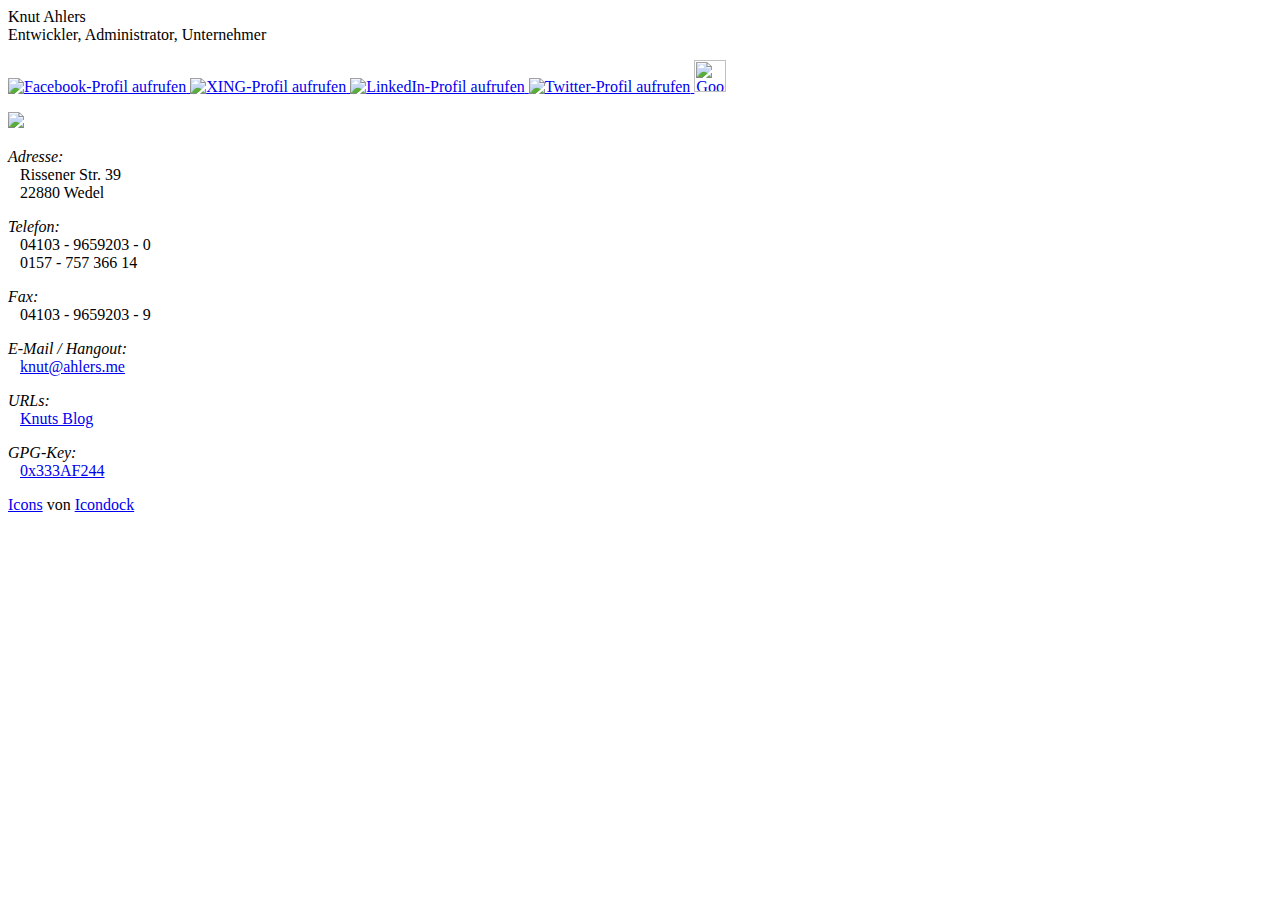
==== index.html @ 7e59fb64 "Replaced Jabber by Hangout" ====
<!DOCTYPE html PUBLIC "-//W3C//DTD XHTML 1.0 Strict//EN"
    "http://www.w3.org/TR/xhtml1/DTD/xhtml1-strict.dtd">
<html xmlns="http://www.w3.org/1999/xhtml">
  <head>
    <title>Knut Ahlers</title>
    <link rel="stylesheet" href="style.css" type="text/css" media="screen" title="no title" charset="utf-8">
    <meta name="generator" content="Knut Ahlers" />
    <meta http-equiv="content-language" content="de" />
    <meta http-equiv="content-type" content="text/html; charset=UTF-8" />
    <meta name="google-site-verification" content="VSfwhsLtNYVYiob3LNR5it54I-_WreX3j9510BdM0sk" />
    <meta name="description" content="Knut Ahlers - Entwickler, Administrator, Unternehmer - Kontaktseite mit Verlinkungen zu den einschlägigen Portalen" />
    <meta name="keywords" content="Knut Ahlers, Entwickler, Administrator, Unternehmer, Facebook, XING, Twitter, LinkedIn" />
    <meta name="robots" content="index" />
    <link rel="canonical" href="http://www.knut.mp/" />
    <script type="text/javascript" charset="utf-8" src="https://ajax.googleapis.com/ajax/libs/jquery/1.7/jquery.min.js"></script>
    <link rel="stylesheet" href="lib/slimbox/css/slimbox2.css" type="text/css" media="screen" title="no title" charset="utf-8">
    <script src="lib/slimbox/js/slimbox2.js" type="text/javascript" charset="utf-8"></script>
  </head>
  <body>
    <div class="main">
      <div class="head">
        <div class="name center"><span class="navy">K</span>nut <span class="navy">A</span>hlers</div>
        <div class="work center">Entwickler, Administrator, Unternehmer</div>
      </div>
      <div class="bright">
        <p>
          <a href="http://knut.in/facebook" title="Facebook-Profil aufrufen">
            <img src="images/facebook.png" alt="Facebook-Profil aufrufen" title="Facebook-Profil aufrufen" />
          </a>
          <a href="http://knut.in/xing" title="XING-Profil aufrufen">
            <img src="images/xing.png" alt="XING-Profil aufrufen" title="XING-Profil aufrufen" />
          </a>
          <a href="http://knut.in/linkedin" title="LinkedIn-Profil aufrufen">
            <img src="images/linkedin.png" alt="LinkedIn-Profil aufrufen" title="LinkedIn-Profil aufrufen" />
          </a>
          <a href="http://knut.in/twitter" title="Twitter-Profil aufrufen">
            <img src="images/twitter.png" alt="Twitter-Profil aufrufen" title="Twitter-Profil aufrufen" />
          </a>
          <a rel="author" href="http://knut.in/+" title="Google+ Profil aufrufen">
            <img src="http://www.google.com/images/icons/ui/gprofile_button-32.png" width="32" height="32" title="Google+ Profil aufrufen">
          </a>
        </p>
      </div>
      <div class="left">
        <div class="contact">
          <p>
            <img src="http://www.gravatar.com/avatar/a3bf0e7acc39439f771eee680193bec3?s=250" class="profileimg" />
          </p>
        </div>
      </div>
      <div class="left">
        <div class="contact">
          <p>
            <em>Adresse:</em><br />
            &nbsp;&nbsp;&nbsp;Rissener Str. 39<br />
            &nbsp;&nbsp;&nbsp;22880 Wedel
          </p>
          <p>
            <em>Telefon:</em><br />
            &nbsp;&nbsp;&nbsp;04103 - 9659203 - 0<br />
            &nbsp;&nbsp;&nbsp;0157 - 757 366 14<br />
          </p>
          <p>
            <em>Fax:</em><br />
            &nbsp;&nbsp;&nbsp;04103 - 9659203 - 9<br />
          </p>
        </div>
      </div>
      <div class="left">
        <div class="contact">
          <p>
            <em>E-Mail / Hangout:</em><br />
            &nbsp;&nbsp;&nbsp;<a href="mailto:knut@ahlers.me">knut@ahlers.me</a>
          </p>
          <p>
            <em>URLs:</em><br />
            &nbsp;&nbsp;&nbsp;<a href="http://blog.knut.me/?utm_source=kontakt.knut.me&amp;utm_media=online&amp;utm_campaign=Kontaktseite">Knuts Blog</a>
          </p>
          <p>
            <em>GPG-Key:</em><br />
            &nbsp;&nbsp;&nbsp;<a href="http://pgp.mit.edu:11371/pks/lookup?search=0x333AF244&amp;op=vindex" target="_blank" rel="nofollow">0x333AF244</a>
          </p>
        </div>
      </div>
      <div style="clear:both;"></div>
    </div>
    <div class="foot center">
      <a href="http://anonym.to/?http://icondock.com/free/vector-social-media-icons" title="Icons" target="_blank">Icons</a> von <a href="http://anonym.to/?http://icondock.com/" title="Icondock" target="_blank">Icondock</a>
    </div>
    <div style="height:0px;display:none;visibility:hidden;"><a href="mailto:knuttr1@knut.me">knuttr2@knut.me</a></div>
  </body>
</html>
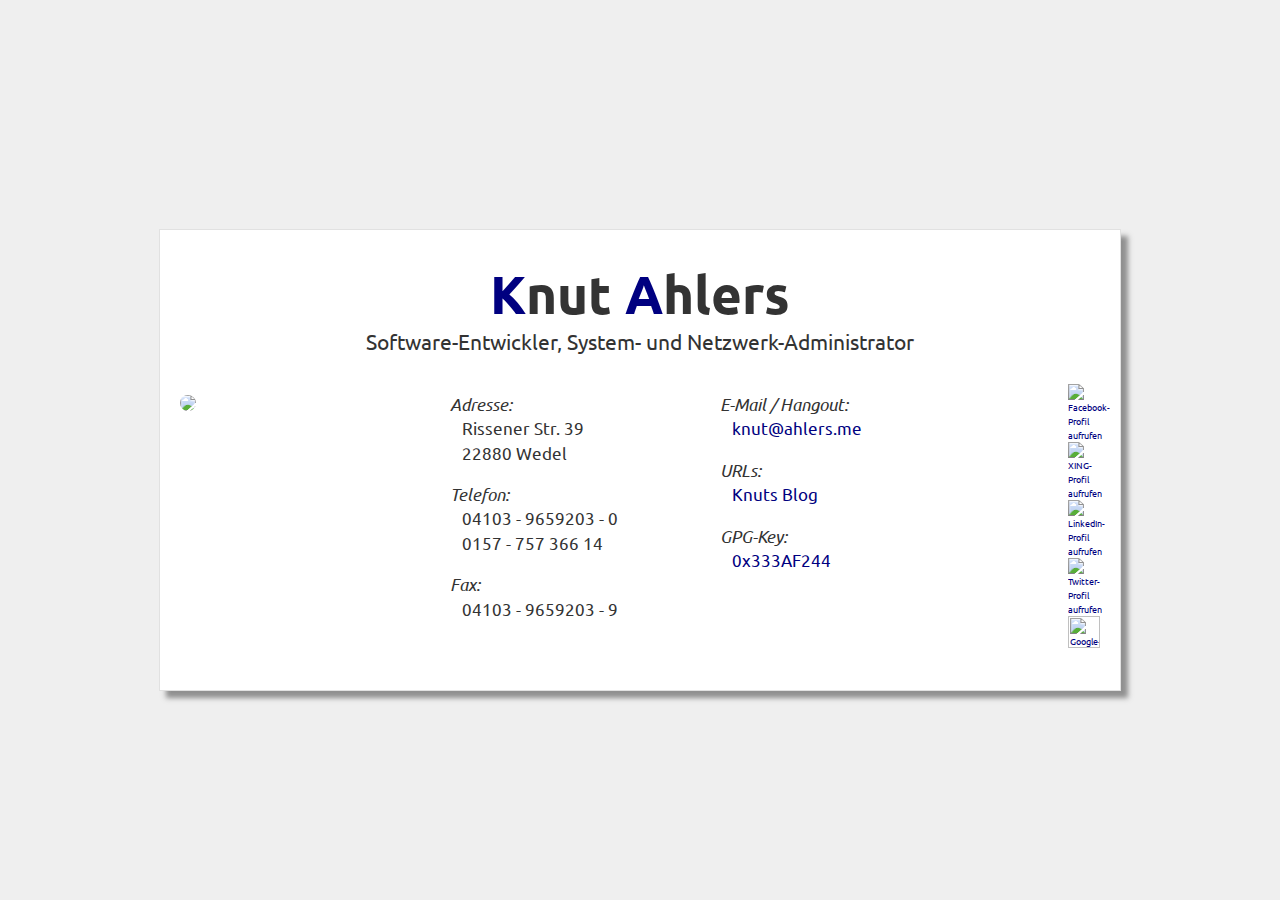
==== commit ff7fdd2f: "Changed styling for mid centered box" ====
--- a/index.html
+++ b/index.html
@@ -11,82 +11,87 @@
     <meta name="description" content="Knut Ahlers - Entwickler, Administrator, Unternehmer - Kontaktseite mit Verlinkungen zu den einschlägigen Portalen" />
     <meta name="keywords" content="Knut Ahlers, Entwickler, Administrator, Unternehmer, Facebook, XING, Twitter, LinkedIn" />
     <meta name="robots" content="index" />
+    <meta name="viewport" content="width=960, user-scalable=no">
     <link rel="canonical" href="http://www.knut.mp/" />
     <script type="text/javascript" charset="utf-8" src="https://ajax.googleapis.com/ajax/libs/jquery/1.7/jquery.min.js"></script>
     <link rel="stylesheet" href="lib/slimbox/css/slimbox2.css" type="text/css" media="screen" title="no title" charset="utf-8">
     <script src="lib/slimbox/js/slimbox2.js" type="text/javascript" charset="utf-8"></script>
   </head>
   <body>
-    <div class="main">
-      <div class="head">
-        <div class="name center"><span class="navy">K</span>nut <span class="navy">A</span>hlers</div>
-        <div class="work center">Entwickler, Administrator, Unternehmer</div>
+    <div id="outer">
+      <div id="middle">
+        <div class="main">
+          <div class="head">
+            <div class="name center"><span class="navy">K</span>nut <span class="navy">A</span>hlers</div>
+            <div class="work center">Software-Entwickler, System- und Netzwerk-Administrator</div>
+          </div>
+          <div class="bright">
+            <p>
+              <a href="http://knut.in/facebook" title="Facebook-Profil aufrufen">
+                <img src="images/facebook.png" alt="Facebook-Profil aufrufen" title="Facebook-Profil aufrufen" />
+              </a>
+              <a href="http://knut.in/xing" title="XING-Profil aufrufen">
+                <img src="images/xing.png" alt="XING-Profil aufrufen" title="XING-Profil aufrufen" />
+              </a>
+              <a href="http://knut.in/linkedin" title="LinkedIn-Profil aufrufen">
+                <img src="images/linkedin.png" alt="LinkedIn-Profil aufrufen" title="LinkedIn-Profil aufrufen" />
+              </a>
+              <a href="http://knut.in/twitter" title="Twitter-Profil aufrufen">
+                <img src="images/twitter.png" alt="Twitter-Profil aufrufen" title="Twitter-Profil aufrufen" />
+              </a>
+              <a rel="author" href="http://knut.in/+" title="Google+ Profil aufrufen">
+                <img src="http://www.google.com/images/icons/ui/gprofile_button-32.png" width="32" height="32" title="Google+ Profil aufrufen">
+              </a>
+            </p>
+          </div>
+          <div class="left">
+            <div class="contact">
+              <p>
+                <img src="http://www.gravatar.com/avatar/a3bf0e7acc39439f771eee680193bec3?s=250" class="profileimg" />
+              </p>
+            </div>
+          </div>
+          <div class="left">
+            <div class="contact">
+              <p>
+                <em>Adresse:</em><br />
+                &nbsp;&nbsp;&nbsp;Rissener Str. 39<br />
+                &nbsp;&nbsp;&nbsp;22880 Wedel
+              </p>
+              <p>
+                <em>Telefon:</em><br />
+                &nbsp;&nbsp;&nbsp;04103 - 9659203 - 0<br />
+                &nbsp;&nbsp;&nbsp;0157 - 757 366 14<br />
+              </p>
+              <p>
+                <em>Fax:</em><br />
+                &nbsp;&nbsp;&nbsp;04103 - 9659203 - 9<br />
+              </p>
+            </div>
+          </div>
+          <div class="left">
+            <div class="contact">
+              <p>
+                <em>E-Mail / Hangout:</em><br />
+                &nbsp;&nbsp;&nbsp;<a href="mailto:knut@ahlers.me">knut@ahlers.me</a>
+              </p>
+              <p>
+                <em>URLs:</em><br />
+                &nbsp;&nbsp;&nbsp;<a href="http://blog.knut.me/?utm_source=kontakt.knut.me&amp;utm_media=online&amp;utm_campaign=Kontaktseite">Knuts Blog</a>
+              </p>
+              <p>
+                <em>GPG-Key:</em><br />
+                &nbsp;&nbsp;&nbsp;<a href="http://pgp.mit.edu:11371/pks/lookup?search=0x333AF244&amp;op=vindex" target="_blank" rel="nofollow">0x333AF244</a>
+              </p>
+            </div>
+          </div>
+          <div style="clear:both;"></div>
+        </div>
+        <div class="foot center">
+          <a href="http://anonym.to/?http://icondock.com/free/vector-social-media-icons" title="Icons" target="_blank">Icons</a> von <a href="http://anonym.to/?http://icondock.com/" title="Icondock" target="_blank">Icondock</a>
+        </div>
+        <div style="height:0px;display:none;visibility:hidden;"><a href="mailto:knuttr1@knut.me">knuttr2@knut.me</a></div>
       </div>
-      <div class="bright">
-        <p>
-          <a href="http://knut.in/facebook" title="Facebook-Profil aufrufen">
-            <img src="images/facebook.png" alt="Facebook-Profil aufrufen" title="Facebook-Profil aufrufen" />
-          </a>
-          <a href="http://knut.in/xing" title="XING-Profil aufrufen">
-            <img src="images/xing.png" alt="XING-Profil aufrufen" title="XING-Profil aufrufen" />
-          </a>
-          <a href="http://knut.in/linkedin" title="LinkedIn-Profil aufrufen">
-            <img src="images/linkedin.png" alt="LinkedIn-Profil aufrufen" title="LinkedIn-Profil aufrufen" />
-          </a>
-          <a href="http://knut.in/twitter" title="Twitter-Profil aufrufen">
-            <img src="images/twitter.png" alt="Twitter-Profil aufrufen" title="Twitter-Profil aufrufen" />
-          </a>
-          <a rel="author" href="http://knut.in/+" title="Google+ Profil aufrufen">
-            <img src="http://www.google.com/images/icons/ui/gprofile_button-32.png" width="32" height="32" title="Google+ Profil aufrufen">
-          </a>
-        </p>
-      </div>
-      <div class="left">
-        <div class="contact">
-          <p>
-            <img src="http://www.gravatar.com/avatar/a3bf0e7acc39439f771eee680193bec3?s=250" class="profileimg" />
-          </p>
-        </div>
-      </div>
-      <div class="left">
-        <div class="contact">
-          <p>
-            <em>Adresse:</em><br />
-            &nbsp;&nbsp;&nbsp;Rissener Str. 39<br />
-            &nbsp;&nbsp;&nbsp;22880 Wedel
-          </p>
-          <p>
-            <em>Telefon:</em><br />
-            &nbsp;&nbsp;&nbsp;04103 - 9659203 - 0<br />
-            &nbsp;&nbsp;&nbsp;0157 - 757 366 14<br />
-          </p>
-          <p>
-            <em>Fax:</em><br />
-            &nbsp;&nbsp;&nbsp;04103 - 9659203 - 9<br />
-          </p>
-        </div>
-      </div>
-      <div class="left">
-        <div class="contact">
-          <p>
-            <em>E-Mail / Hangout:</em><br />
-            &nbsp;&nbsp;&nbsp;<a href="mailto:knut@ahlers.me">knut@ahlers.me</a>
-          </p>
-          <p>
-            <em>URLs:</em><br />
-            &nbsp;&nbsp;&nbsp;<a href="http://blog.knut.me/?utm_source=kontakt.knut.me&amp;utm_media=online&amp;utm_campaign=Kontaktseite">Knuts Blog</a>
-          </p>
-          <p>
-            <em>GPG-Key:</em><br />
-            &nbsp;&nbsp;&nbsp;<a href="http://pgp.mit.edu:11371/pks/lookup?search=0x333AF244&amp;op=vindex" target="_blank" rel="nofollow">0x333AF244</a>
-          </p>
-        </div>
-      </div>
-      <div style="clear:both;"></div>
     </div>
-    <div class="foot center">
-      <a href="http://anonym.to/?http://icondock.com/free/vector-social-media-icons" title="Icons" target="_blank">Icons</a> von <a href="http://anonym.to/?http://icondock.com/" title="Icondock" target="_blank">Icondock</a>
-    </div>
-    <div style="height:0px;display:none;visibility:hidden;"><a href="mailto:knuttr1@knut.me">knuttr2@knut.me</a></div>
   </body>
 </html>
--- a/style.css
+++ b/style.css
@@ -0,0 +1,152 @@
+@import url(http://fonts.googleapis.com/css?family=Ubuntu:400,700,400italic);
+
+html, body {
+  height: 100%;
+  padding: 0;
+  margin: 0;
+  overflow: hidden;
+}
+
+body {
+  color: #333;
+  font-family:'Ubuntu',sans-serif;
+  font-size:7pt;
+  background-color:#efefef;
+}
+
+#outer {height: 100%; overflow: hidden; position: relative; width: 100%;}
+#outer[id] {display: table; position: static;}
+
+#middle {position: absolute; top: 50%;} /* for quirk explorer only*/
+#middle[id] {display: table-cell; vertical-align: middle; width: 100%; position: static;}
+
+.main {
+  box-shadow:         7px 7px 5px rgba(50, 50, 50, 0.5);
+  border: 1px solid #e1e1e1;
+  width:920px;
+  margin:20px auto;
+  margin-bottom:0;
+  position:relative;
+  background-color:#fff;
+  padding: 30px 20px;
+}
+
+.head {
+  margin-bottom: 20px;
+}
+
+.left {
+  width: 270px;
+  float:left;
+}
+
+.bright {
+  float:right;
+  width: 32px;
+  margin-left:60px;
+}
+
+.foot {
+  width:100%;
+  position:absolute;
+  left:0;
+  bottom:0;
+  color:#aaa;
+  margin:0 0 0.5em 0;
+  padding:0;
+  clear:both;
+  display:none;
+}
+
+.foot a {
+  color:#999;
+  text-decoration:none;
+}
+
+.name {
+  font-size:40pt;
+  font-weight:700;
+}
+
+.work {
+  font-size:16pt;
+}
+
+.contact {
+  font-size:13pt;
+  line-height:1.4em;
+}
+
+.profileimg {
+  border-radius:10px;
+}
+
+.center {
+  text-align:center;
+}
+
+.navy {
+  color:navy;
+}
+
+.buttons {
+  margin-top:1em;
+}
+
+.buttons img {
+  width:32px;
+  height:32px;
+  border:0;
+  margin-top:1em;
+}
+
+a {
+  text-decoration:none;
+  color:navy;
+}
+
+.media {
+  border-top: 1px solid #666;
+  clear: both;
+  padding-top: 10px;
+}
+
+a.feed {
+  border: 1px solid #ccc;
+  color: #333;
+  display: block;
+  font-size: 12px;
+  width: 220px;
+  margin: 10px 4px 0 4px;
+}
+
+a.feed .content {
+  background-color: #fff;
+  padding: 5px;
+}
+
+a.feed .content p {
+  margin-top: 0;
+}
+
+a.feed .content a {
+  border: 0;
+  color: navy;
+}
+
+a.feed .source {
+  color: #fff;
+  font-weight: 700;
+  padding: 5px;
+}
+
+.twitter { background-color: #4EC2DC; }
+.facebook { background-color: #3B5998; }
+.googleplus { background-color: #2D2D2D; }
+.rss { background-color: #FF9800; }
+.foursquare { background-color: #A7E300; }
+.instagram { background-color: #86837e; }
+.goodreads { background-color: #e9e6d3; } .goodreads .source { color: #46311e !important; }
+.imdb { background-color: rgb(227,187,0); } .imdb .source { color: #000 !important; }
+.appnet { background-color: #cbccce; } .appnet .source { color: #4a484c !important; }
+.eyeem { background-color: #111; } .eyeem .source { color: #888 !important; }
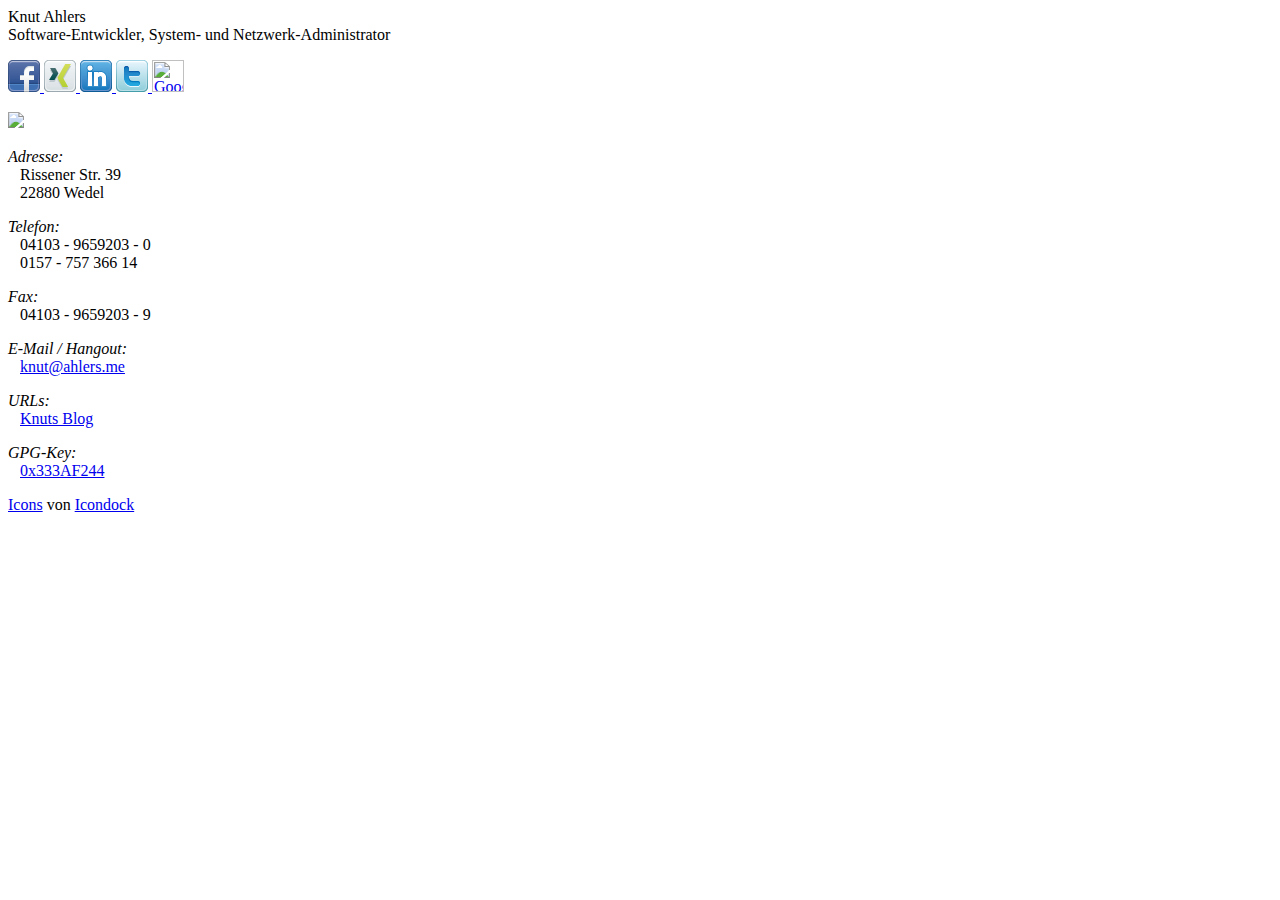
==== commit 7c55a34f: "Realized hints from gtmetrix" ====
--- a/index.html
+++ b/index.html
@@ -1,9 +1,9 @@
-<!DOCTYPE html PUBLIC "-//W3C//DTD XHTML 1.0 Strict//EN"
-    "http://www.w3.org/TR/xhtml1/DTD/xhtml1-strict.dtd">
-<html xmlns="http://www.w3.org/1999/xhtml">
+<!DOCTYPE html>
+<html>
   <head>
+    <meta charset="utf-8">
     <title>Knut Ahlers</title>
-    <link rel="stylesheet" href="style.css" type="text/css" media="screen" title="no title" charset="utf-8">
+    <link rel="stylesheet" href="style.min.css" type="text/css" media="screen" title="no title" charset="utf-8">
     <meta name="generator" content="Knut Ahlers" />
     <meta http-equiv="content-language" content="de" />
     <meta http-equiv="content-type" content="text/html; charset=UTF-8" />
@@ -11,10 +11,10 @@
     <meta name="description" content="Knut Ahlers - Entwickler, Administrator, Unternehmer - Kontaktseite mit Verlinkungen zu den einschlägigen Portalen" />
     <meta name="keywords" content="Knut Ahlers, Entwickler, Administrator, Unternehmer, Facebook, XING, Twitter, LinkedIn" />
     <meta name="robots" content="index" />
-    <meta name="viewport" content="width=960, user-scalable=no">
+    <meta name="viewport" content="width=1000, user-scalable=no">
     <link rel="canonical" href="http://www.knut.mp/" />
-    <script type="text/javascript" charset="utf-8" src="https://ajax.googleapis.com/ajax/libs/jquery/1.7/jquery.min.js"></script>
-    <link rel="stylesheet" href="lib/slimbox/css/slimbox2.css" type="text/css" media="screen" title="no title" charset="utf-8">
+    <script type="text/javascript" charset="utf-8" src="lib/jquery.min.js"></script>
+    <link rel="stylesheet" href="lib/slimbox/css/slimbox2.min.css" type="text/css" media="screen" title="no title" charset="utf-8">
     <script src="lib/slimbox/js/slimbox2.js" type="text/javascript" charset="utf-8"></script>
   </head>
   <body>
--- a/lib/slimbox/css/slimbox2.min.css
+++ b/lib/slimbox/css/slimbox2.min.css
@@ -0,0 +1 @@
+#lbOverlay{position:fixed;z-index:9999;left:0;top:0;width:100%;height:100%;background-color:#000;cursor:pointer}#lbCenter,#lbBottomContainer{position:absolute;z-index:9999;overflow:hidden;background-color:#fff}.lbLoading{background:#fff url([data-uri]) no-repeat center}#lbImage{position:absolute;left:0;top:0;border:10px solid #fff;background-repeat:no-repeat}#lbPrevLink,#lbNextLink{display:block;position:absolute;top:0;width:50%;outline:0}#lbPrevLink{left:0}#lbPrevLink:hover{background:transparent url([data-uri]) no-repeat 0 15%}#lbNextLink{right:0}#lbNextLink:hover{background:transparent url([data-uri]) no-repeat 100% 15%}#lbBottom{font-family:Verdana,Arial,Geneva,Helvetica,sans-serif;font-size:10px;color:#666;line-height:1.4em;text-align:left;border:10px solid #fff;border-top-style:none}#lbCloseLink{display:block;float:right;width:66px;height:22px;background:transparent url([data-uri]) no-repeat center;margin:5px 0;outline:0}#lbCaption,#lbNumber{margin-right:71px}#lbCaption{font-weight:700}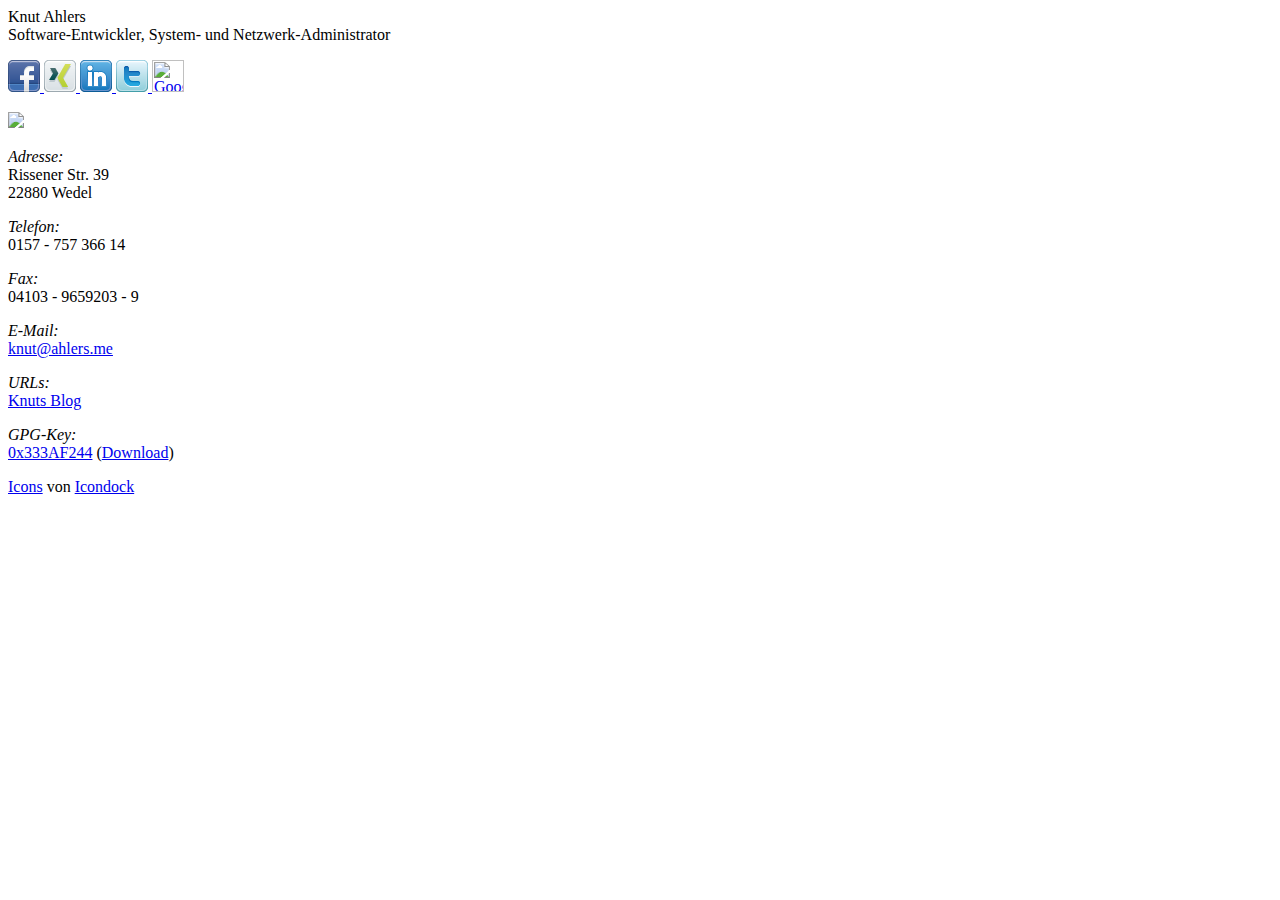
==== commit dbc87bc6: "Added download link for GPG key" ====
--- a/index.html
+++ b/index.html
@@ -46,7 +46,7 @@
           </div>
           <div class="left">
             <div class="contact">
-              <p>
+              <p class="img">
                 <img src="http://www.gravatar.com/avatar/a3bf0e7acc39439f771eee680193bec3?s=250" class="profileimg" />
               </p>
             </div>
@@ -54,34 +54,33 @@
           <div class="left">
             <div class="contact">
               <p>
-                <em>Adresse:</em><br />
-                &nbsp;&nbsp;&nbsp;Rissener Str. 39<br />
-                &nbsp;&nbsp;&nbsp;22880 Wedel
+                <em class="title">Adresse:</em><br />
+                Rissener Str. 39<br />
+                22880 Wedel
               </p>
               <p>
-                <em>Telefon:</em><br />
-                &nbsp;&nbsp;&nbsp;04103 - 9659203 - 0<br />
-                &nbsp;&nbsp;&nbsp;0157 - 757 366 14<br />
+                <em class="title">Telefon:</em><br />
+                0157 - 757 366 14<br />
               </p>
               <p>
-                <em>Fax:</em><br />
-                &nbsp;&nbsp;&nbsp;04103 - 9659203 - 9<br />
+                <em class="title">Fax:</em><br />
+                04103 - 9659203 - 9<br />
               </p>
             </div>
           </div>
           <div class="left">
             <div class="contact">
               <p>
-                <em>E-Mail / Hangout:</em><br />
-                &nbsp;&nbsp;&nbsp;<a href="mailto:knut@ahlers.me">knut@ahlers.me</a>
+                <em class="title">E-Mail:</em><br />
+                <a href="mailto:knut@ahlers.me">knut@ahlers.me</a>
               </p>
               <p>
-                <em>URLs:</em><br />
-                &nbsp;&nbsp;&nbsp;<a href="http://blog.knut.me/?utm_source=kontakt.knut.me&amp;utm_media=online&amp;utm_campaign=Kontaktseite">Knuts Blog</a>
+                <em class="title">URLs:</em><br />
+                <a href="http://blog.knut.me/">Knuts Blog</a>
               </p>
               <p>
-                <em>GPG-Key:</em><br />
-                &nbsp;&nbsp;&nbsp;<a href="http://pgp.mit.edu:11371/pks/lookup?search=0x333AF244&amp;op=vindex" target="_blank" rel="nofollow">0x333AF244</a>
+                <em class="title">GPG-Key:</em><br />
+                <a href="http://pgp.mit.edu:11371/pks/lookup?search=0x333AF244&amp;op=vindex" target="_blank" rel="nofollow">0x333AF244</a> (<a href="333AF244.asc">Download</a>)
               </p>
             </div>
           </div>
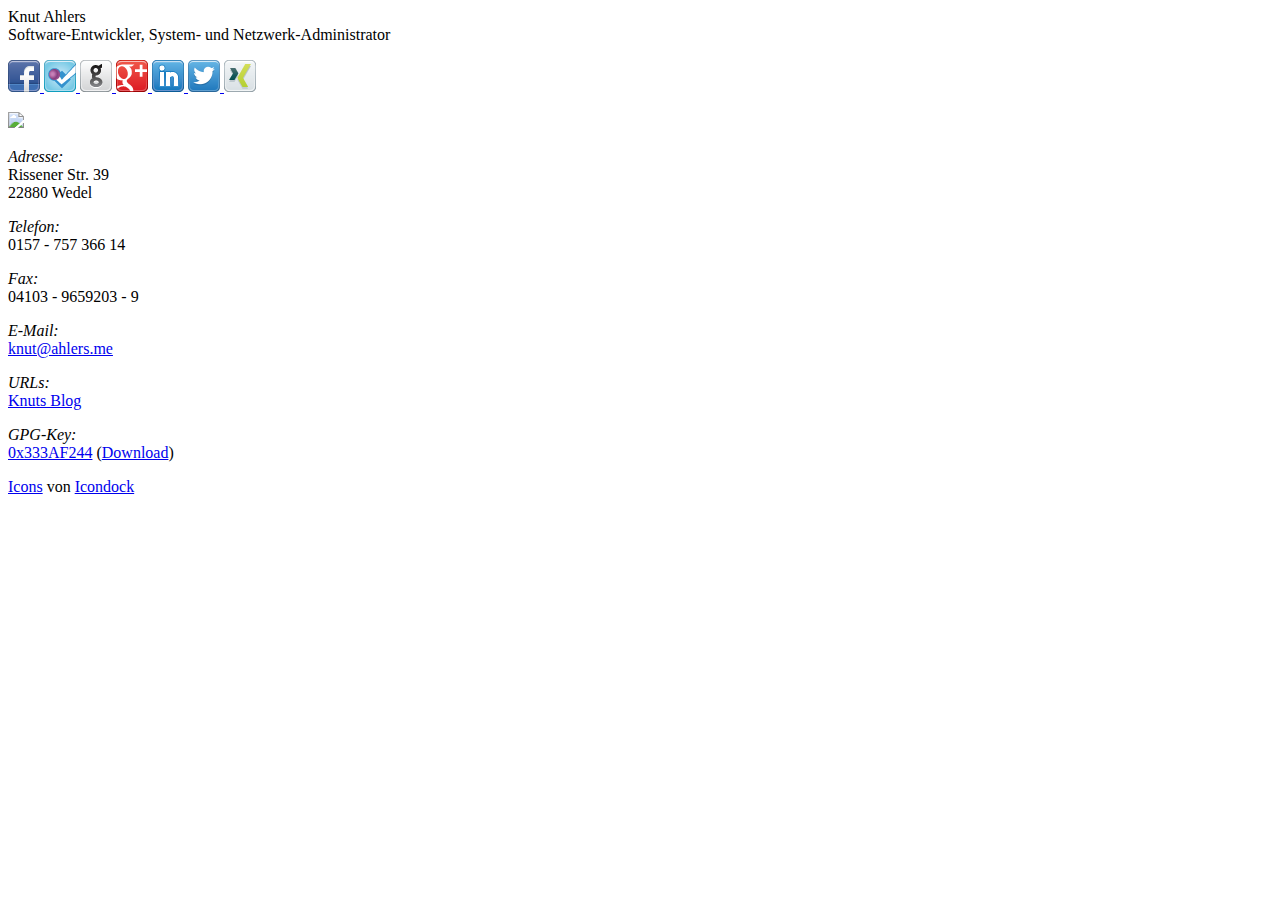
==== commit 40d756e5: "Reordered social links and added new ones" ====
--- a/index.html
+++ b/index.html
@@ -30,8 +30,14 @@
               <a href="http://knut.in/facebook" title="Facebook-Profil aufrufen">
                 <img src="images/facebook.png" alt="Facebook-Profil aufrufen" title="Facebook-Profil aufrufen" />
               </a>
-              <a href="http://knut.in/xing" title="XING-Profil aufrufen">
-                <img src="images/xing.png" alt="XING-Profil aufrufen" title="XING-Profil aufrufen" />
+              <a href="http://knut.in/foursquare" title="Foursquare-Profil aufrufen">
+                <img src="images/foursquare.png" alt="Foursquare-Profil aufrufen" title="Foursquare-Profil aufrufen" />
+              </a>
+              <a href="http://knut.in/github" title="Github-Profil aufrufen">
+                <img src="images/github.png" alt="Github-Profil aufrufen" title="Github-Profil aufrufen" />
+              </a>
+              <a rel="author" href="http://knut.in/+" title="Google+ Profil aufrufen">
+                <img src="images/google-plus.png" width="32" height="32" title="Google+ Profil aufrufen">
               </a>
               <a href="http://knut.in/linkedin" title="LinkedIn-Profil aufrufen">
                 <img src="images/linkedin.png" alt="LinkedIn-Profil aufrufen" title="LinkedIn-Profil aufrufen" />
@@ -39,8 +45,8 @@
               <a href="http://knut.in/twitter" title="Twitter-Profil aufrufen">
                 <img src="images/twitter.png" alt="Twitter-Profil aufrufen" title="Twitter-Profil aufrufen" />
               </a>
-              <a rel="author" href="http://knut.in/+" title="Google+ Profil aufrufen">
-                <img src="http://www.google.com/images/icons/ui/gprofile_button-32.png" width="32" height="32" title="Google+ Profil aufrufen">
+              <a href="http://knut.in/xing" title="XING-Profil aufrufen">
+                <img src="images/xing.png" alt="XING-Profil aufrufen" title="XING-Profil aufrufen" />
               </a>
             </p>
           </div>
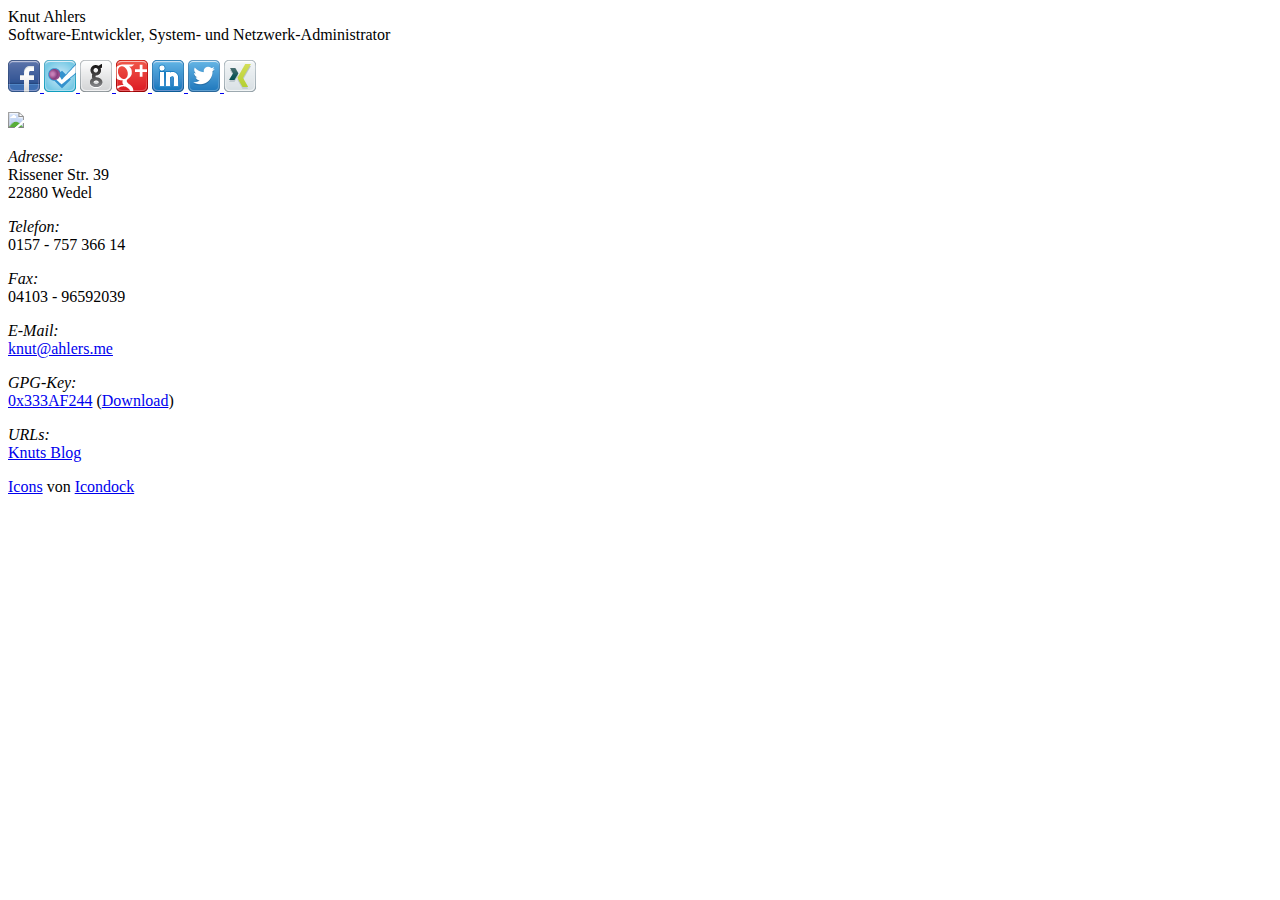
==== commit ca0f9f47: "One doesnt have to know there are other numbers on this prefix" ====
--- a/index.html
+++ b/index.html
@@ -70,7 +70,7 @@
               </p>
               <p>
                 <em class="title">Fax:</em><br />
-                04103 - 9659203 - 9<br />
+                04103 - 96592039<br />
               </p>
             </div>
           </div>
@@ -81,12 +81,12 @@
                 <a href="mailto:knut@ahlers.me">knut@ahlers.me</a>
               </p>
               <p>
+                <em class="title">GPG-Key:</em><br />
+                <a href="http://pgp.mit.edu:11371/pks/lookup?search=0x333AF244&amp;op=vindex" target="_blank" rel="nofollow">0x333AF244</a> (<a href="333AF244.asc">Download</a>)
+              </p>
+              <p>
                 <em class="title">URLs:</em><br />
                 <a href="http://blog.knut.me/">Knuts Blog</a>
-              </p>
-              <p>
-                <em class="title">GPG-Key:</em><br />
-                <a href="http://pgp.mit.edu:11371/pks/lookup?search=0x333AF244&amp;op=vindex" target="_blank" rel="nofollow">0x333AF244</a> (<a href="333AF244.asc">Download</a>)
               </p>
             </div>
           </div>
